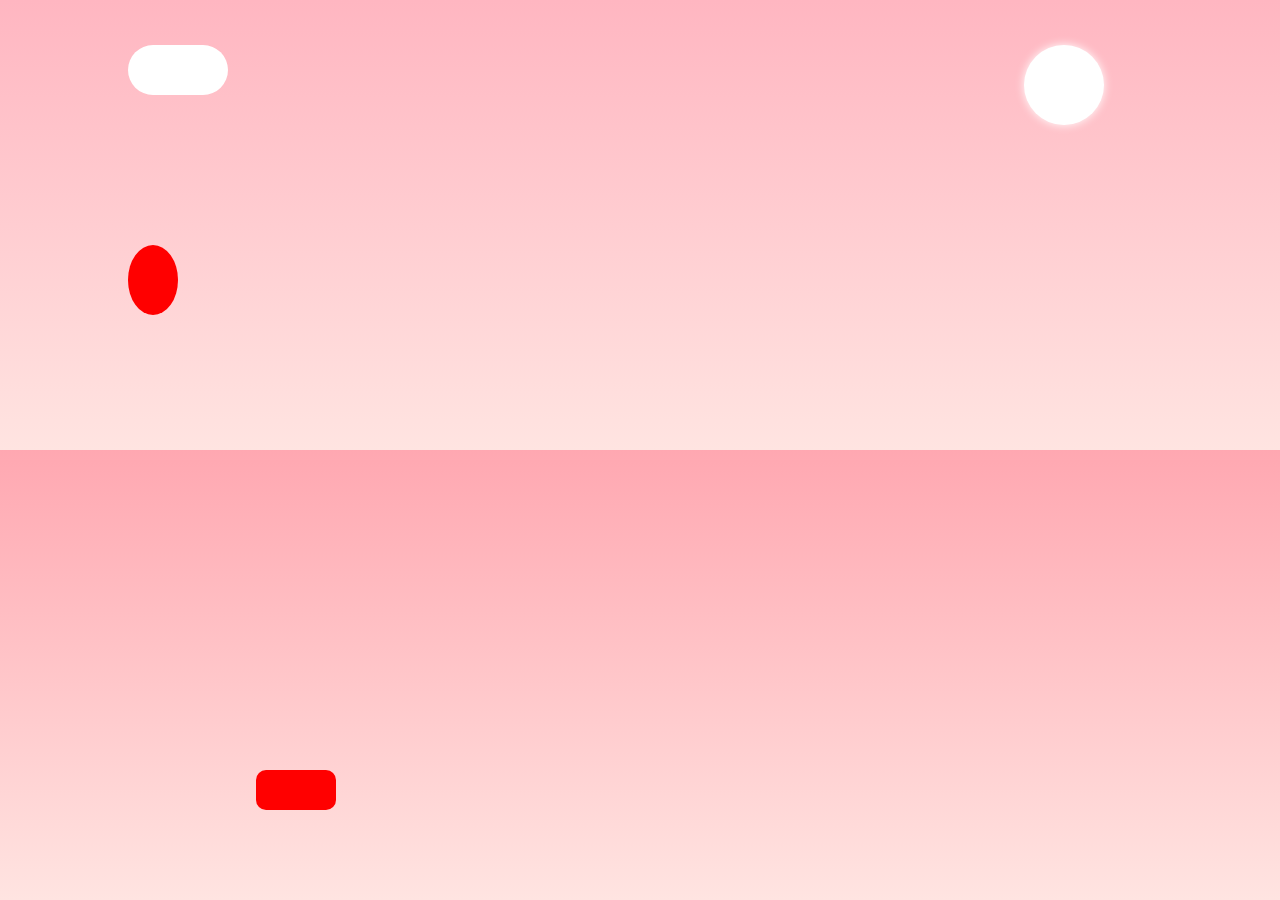
==== inclass3/index.html @ 937bdc66 "n" ====
<!DOCTYPE html>
<html lang="en">
<head>
    <meta charset="UTF-8">
    <meta name="viewport" content="width=device-width, initial-scale=1.0">
    <title>Valentine's Day Cityscape</title>
    <!-- <link rel="stylesheet" href="styles.css"> -->
    <!-- <script src="script.js" defer></script> -->
    <style>
        body {
            margin: 0;
            overflow: hidden;
            background: linear-gradient(to bottom, #ff6b81, #ffe4e1);
        }
        .cityscape {
            position: relative;
            width: 100vw;
            height: 100vh;
        }
        .sky {
            position: absolute;
            width: 100%;
            height: 50%;
            background: linear-gradient(to bottom, #ffb6c1, #ffe4e1);
        }
        .moon {
            position: absolute;
            top: 10%;
            left: 80%;
            width: 80px;
            height: 80px;
            background: white;
            border-radius: 50%;
            box-shadow: 0 0 10px white;
            animation: glow 2s infinite alternate;
        }
        @keyframes glow {
            from { box-shadow: 0 0 10px white; }
            to { box-shadow: 0 0 30px white; }
        }
        .clouds {
            position: absolute;
            top: 10%;
            left: 10%;
            width: 100px;
            height: 50px;
            background: white;
            border-radius: 50px;
            animation: floatClouds 5s infinite alternate ease-in-out;
        }
        @keyframes floatClouds {
            from { transform: translateX(0); }
            to { transform: translateX(50px); }
        }
        .hot-air-balloon {
            position: absolute;
            bottom: 30%;
            left: 10%;
            width: 50px;
            height: 70px;
            background: red;
            border-radius: 50%;
            animation: floatUp 4s infinite alternate ease-in-out;
        }
        @keyframes floatUp {
            from { transform: translateY(0); }
            to { transform: translateY(-30px); }
        }
        .car {
            position: absolute;
            bottom: 10%;
            left: 20%;
            width: 80px;
            height: 40px;
            background: red;
            border-radius: 10px;
            animation: drive 6s infinite linear;
        }
        @keyframes drive {
            from { transform: translateX(-100px); }
            to { transform: translateX(100vw); }
        }
    </style>
</head>
<body>
    <audio autoplay loop>
        <source src="background-music.mp3" type="audio/mpeg">
    </audio>
    
    <div class="cityscape">
        <div class="sky">
            <div class="moon"></div>
            <div class="stars"></div>
            <div class="clouds"></div>
            <div class="hot-air-balloon"></div>
        </div>
        
        <div class="buildings">
            <div class="building" id="shop">
                <span class="sign">Love Café</span>
            </div>
            <div class="building" id="home">
                <span class="sign">Romance Suites</span>
            </div>
        </div>
        
        <div class="street">
            <div class="road">
                <div class="car"></div>
                <div class="traffic-light"></div>
            </div>
            <div class="sidewalk">
                <div class="bench"></div>
                <div class="couple"></div>
            </div>
        </div>
    </div>
</body>
</html>
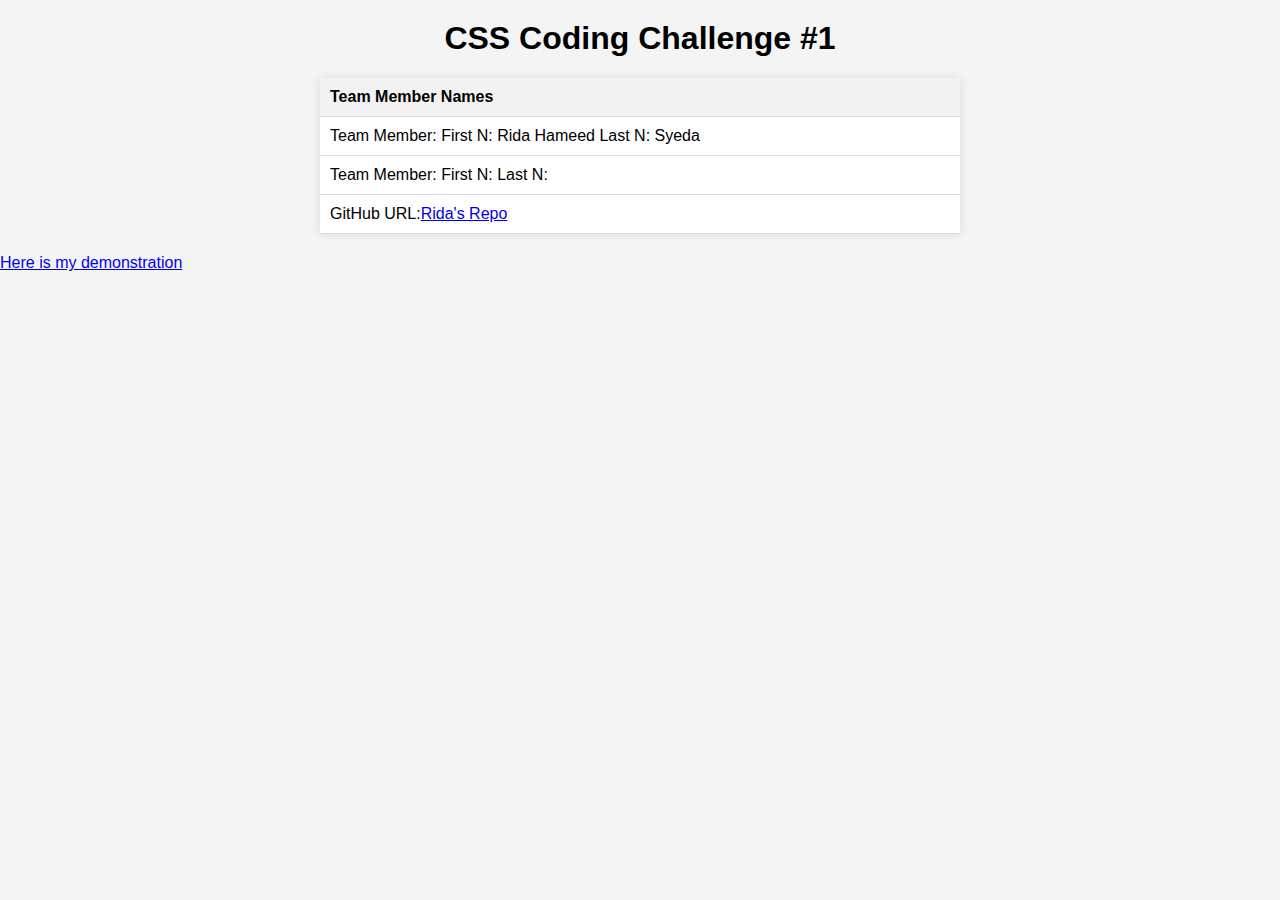
==== commit 65c574b1: "made the activty" ====
--- a/inclass3/index.html
+++ b/inclass3/index.html
@@ -1,119 +1,77 @@
 <!DOCTYPE html>
 <html lang="en">
 <head>
-    <meta charset="UTF-8">
-    <meta name="viewport" content="width=device-width, initial-scale=1.0">
-    <title>Valentine's Day Cityscape</title>
-    <!-- <link rel="stylesheet" href="styles.css"> -->
-    <!-- <script src="script.js" defer></script> -->
+   
+   
+    <title>CSS Coding Challenge #1</title>
     <style>
         body {
+            font-family: Arial, sans-serif;
             margin: 0;
-            overflow: hidden;
-            background: linear-gradient(to bottom, #ff6b81, #ffe4e1);
+            padding: 0;
+            background-color: #f4f4f4;
         }
-        .cityscape {
-            position: relative;
-            width: 100vw;
-            height: 100vh;
+
+        h1 {
+            text-align: center;
+            margin-top: 20px;
         }
-        .sky {
-            position: absolute;
-            width: 100%;
-            height: 50%;
-            background: linear-gradient(to bottom, #ffb6c1, #ffe4e1);
+
+        table {
+            margin: 20px auto;
+            border-collapse: collapse;
+            width: 50%;
+            background-color: #fff;
+            box-shadow: 0 0 10px rgba(0, 0, 0, 0.1);
         }
-        .moon {
-            position: absolute;
-            top: 10%;
-            left: 80%;
-            width: 80px;
-            height: 80px;
-            background: white;
-            border-radius: 50%;
-            box-shadow: 0 0 10px white;
-            animation: glow 2s infinite alternate;
+
+        th, td {
+            padding: 10px;
+            text-align: left;
+            border-bottom: 1px solid #ddd;
         }
-        @keyframes glow {
-            from { box-shadow: 0 0 10px white; }
-            to { box-shadow: 0 0 30px white; }
+
+        th {
+            background-color: #f2f2f2;
         }
-        .clouds {
-            position: absolute;
-            top: 10%;
-            left: 10%;
-            width: 100px;
-            height: 50px;
-            background: white;
-            border-radius: 50px;
-            animation: floatClouds 5s infinite alternate ease-in-out;
-        }
-        @keyframes floatClouds {
-            from { transform: translateX(0); }
-            to { transform: translateX(50px); }
-        }
-        .hot-air-balloon {
-            position: absolute;
-            bottom: 30%;
-            left: 10%;
-            width: 50px;
-            height: 70px;
-            background: red;
-            border-radius: 50%;
-            animation: floatUp 4s infinite alternate ease-in-out;
-        }
-        @keyframes floatUp {
-            from { transform: translateY(0); }
-            to { transform: translateY(-30px); }
-        }
-        .car {
-            position: absolute;
-            bottom: 10%;
-            left: 20%;
-            width: 80px;
-            height: 40px;
-            background: red;
-            border-radius: 10px;
-            animation: drive 6s infinite linear;
-        }
-        @keyframes drive {
-            from { transform: translateX(-100px); }
-            to { transform: translateX(100vw); }
+
+        tr:hover {
+            background-color: #f9f9f9;
         }
     </style>
 </head>
 <body>
-    <audio autoplay loop>
-        <source src="background-music.mp3" type="audio/mpeg">
-    </audio>
-    
-    <div class="cityscape">
-        <div class="sky">
-            <div class="moon"></div>
-            <div class="stars"></div>
-            <div class="clouds"></div>
-            <div class="hot-air-balloon"></div>
-        </div>
-        
-        <div class="buildings">
-            <div class="building" id="shop">
-                <span class="sign">Love Café</span>
-            </div>
-            <div class="building" id="home">
-                <span class="sign">Romance Suites</span>
-            </div>
-        </div>
-        
-        <div class="street">
-            <div class="road">
-                <div class="car"></div>
-                <div class="traffic-light"></div>
-            </div>
-            <div class="sidewalk">
-                <div class="bench"></div>
-                <div class="couple"></div>
-            </div>
-        </div>
-    </div>
+    <h1>CSS Coding Challenge #1</h1>
+    <table>
+        <thead>
+            <tr>
+                <th>Team Member Names</th>
+                <th></th>
+				
+            </tr>
+        </thead>
+        <tbody>
+            <tr>
+                <td>Team Member: First N: Rida Hameed Last N: Syeda</td>
+				<td></td>
+             
+            </tr>
+            <tr>
+                <td>Team Member: First N: Last N: </td>
+				<td>&nbsp;</td>
+               
+            </tr>
+            <tr>
+                <td>GitHub URL:<a href= "https://github.com/ridasyeda66/ValentinesActivty">Rida's Repo</a> </td>
+				<td>&nbsp;</td>
+                
+            </tr>
+        </tbody>
+    </table>
+	 <footer>
+	 <!-- Place your URL here -->
+        <a href="demonstration.html">Here is my demonstration</a>
+    </footer>
+	
 </body>
 </html>
